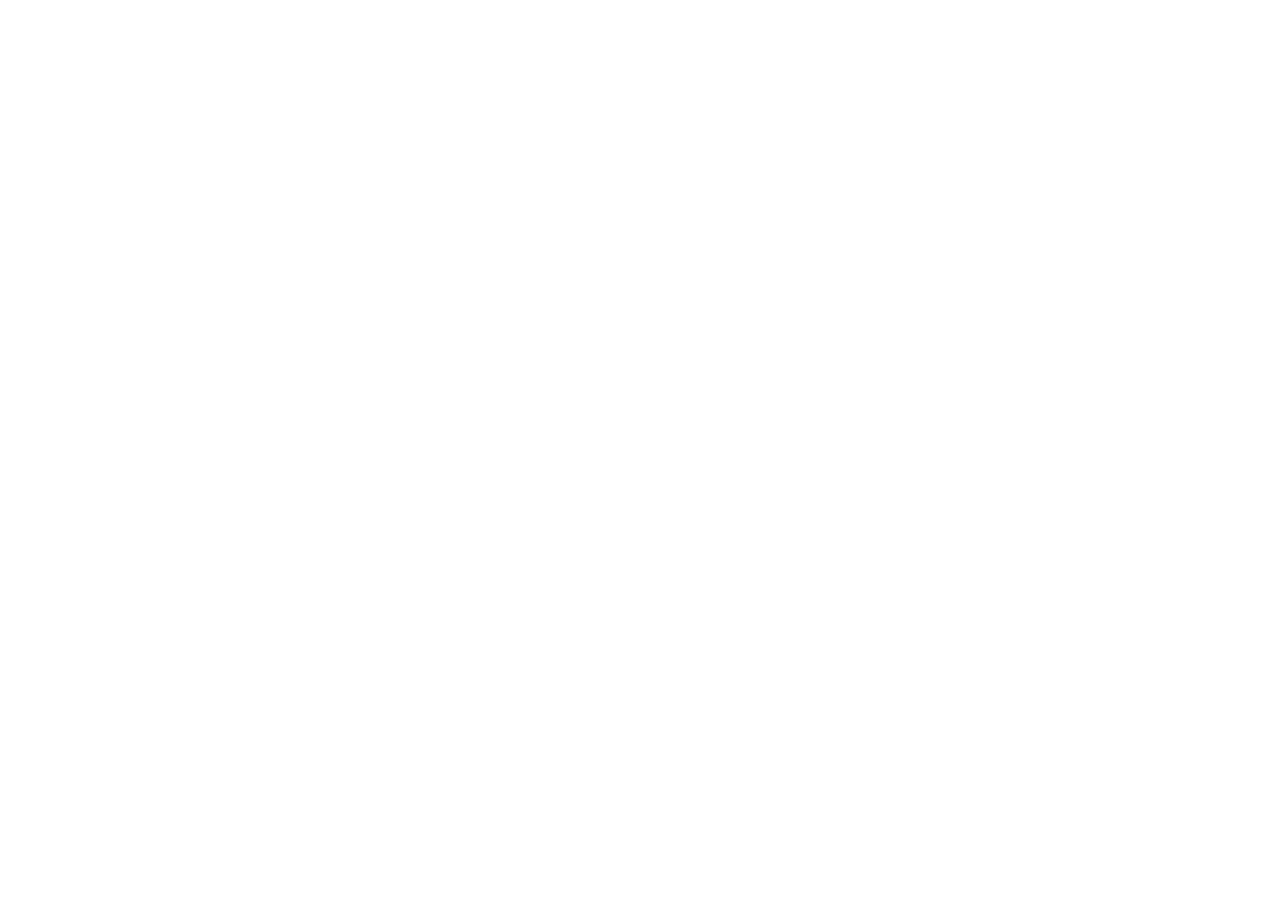
==== index-new.html @ dac8c35d "Agregué bootstrap al index" ====
<!DOCTYPE html>
<html lang="en">
<head>
    <meta charset="UTF-8">
    <meta name="viewport" content="width=device-width, initial-scale=1.0">
    <title>Home</title>
    <!-- Content -->
	<meta name="description" content="CBarq es un estudio de Arquitectura y de diseño de interiores con base en Buenos Aires, Argentina. Este espacio ofrece ideas que inspiran a la Arquitecta Carolina Burgauer, además de un seguimiento de todos sus proyectos.">
    <!-- Content -->
    <!-- keywords -->		
       <meta name="keywords"  content="sustentable, ecologico, proyecto, muebles, madera, hormigon, lago, puertos, arquitectura, diseño, interiores, Interiorismo, escobar, buenos aires">
    <!-- keywords -->
    <!-- bootstrap -->
	<link rel="stylesheet" href="https://stackpath.bootstrapcdn.com/bootstrap/4.5.0/css/bootstrap.min.css" integrity="sha384-9aIt2nRpC12Uk9gS9baDl411NQApFmC26EwAOH8WgZl5MYYxFfc+NcPb1dKGj7Sk" crossorigin="anonymous">
    <!-- bootstrap -->
    <link rel="stylesheet" href="estilos.css">
    
</head>
<body>
    <header>

    </header>
    <section>

    </section>
    <footer>

    </footer>

<!-- bootstrap -->
	<script src="https://code.jquery.com/jquery-3.5.1.slim.min.js" integrity="sha384-DfXdz2htPH0lsSSs5nCTpuj/zy4C+OGpamoFVy38MVBnE+IbbVYUew+OrCXaRkfj" crossorigin="anonymous"></script>
	<script src="https://cdn.jsdelivr.net/npm/popper.js@1.16.0/dist/umd/popper.min.js" integrity="sha384-Q6E9RHvbIyZFJoft+2mJbHaEWldlvI9IOYy5n3zV9zzTtmI3UksdQRVvoxMfooAo" crossorigin="anonymous"></script>
	<script src="https://stackpath.bootstrapcdn.com/bootstrap/4.5.0/js/bootstrap.min.js" integrity="sha384-OgVRvuATP1z7JjHLkuOU7Xw704+h835Lr+6QL9UvYjZE3Ipu6Tp75j7Bh/kR0JKI" crossorigin="anonymous"></script>
<!-- bootstrap -->

</body>
</html>
---- estilos.css ----
.color {
  background-color: red;
}
/*# sourceMappingURL=estilos.css.map */
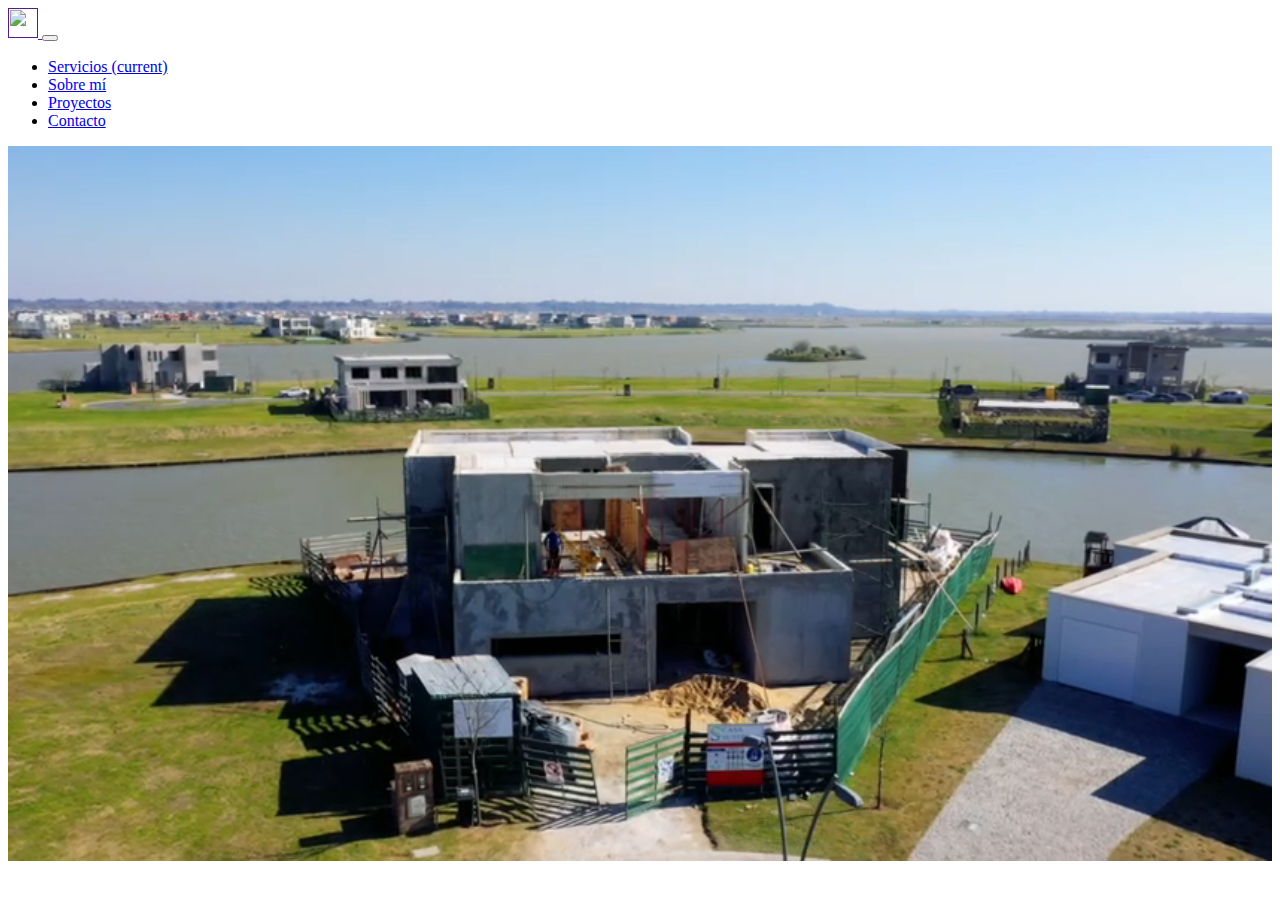
==== commit 48812f80: "Agregué navbar al index-new" ====
--- a/index-new.html
+++ b/index-new.html
@@ -13,12 +13,49 @@
     <!-- bootstrap -->
 	<link rel="stylesheet" href="https://stackpath.bootstrapcdn.com/bootstrap/4.5.0/css/bootstrap.min.css" integrity="sha384-9aIt2nRpC12Uk9gS9baDl411NQApFmC26EwAOH8WgZl5MYYxFfc+NcPb1dKGj7Sk" crossorigin="anonymous">
     <!-- bootstrap -->
+    <!--css-->
     <link rel="stylesheet" href="estilos.css">
-    
+    <!--css-->
 </head>
 <body>
     <header>
 
+<!--Navbar-->
+        <nav class="navbar navbar-expand-lg navbar-light bg-light">
+
+            <!--logo-->
+            <a href="" class="navbar__logo navbar-brand">
+                <img src="/docs/4.6/assets/brand/bootstrap-solid.svg" width="30" height="30" class="d-inline-block align-top" alt="">
+            </a>
+				<button class="navbar-toggler" data-target="#menu" data-toggle="collapse" type="button">
+					<span class="navbar-toggler-icon"></span>
+				</button>
+            <!--logo-->
+
+            <div class="collapse navbar-collapse" id="navbarNav">
+              <ul class="navbar-nav">
+                <li class="nav-item active">
+                  <a class="nav-link" href="#">Servicios <span class="sr-only">(current)</span></a>
+                </li>
+                <li class="nav-item">
+                  <a class="nav-link" href="#">Sobre mí</a>
+                </li>
+                <li class="nav-item">
+                  <a class="nav-link" href="#">Proyectos</a>
+                </li>
+                <li class="nav-item">
+                  <a class="nav-link" href="#" tabindex="-1">Contacto</a>
+                </li>
+              </ul>
+            </div>
+          </nav>
+          
+<!--Navbar-->
+<!--video-->
+        <div>
+            <video src="assets/multimedia/video-header.mp4" autoplay muted loop type="video/mp4" width="100%"></video>
+        </div>
+<!--video-->
     </header>
     <section>
 
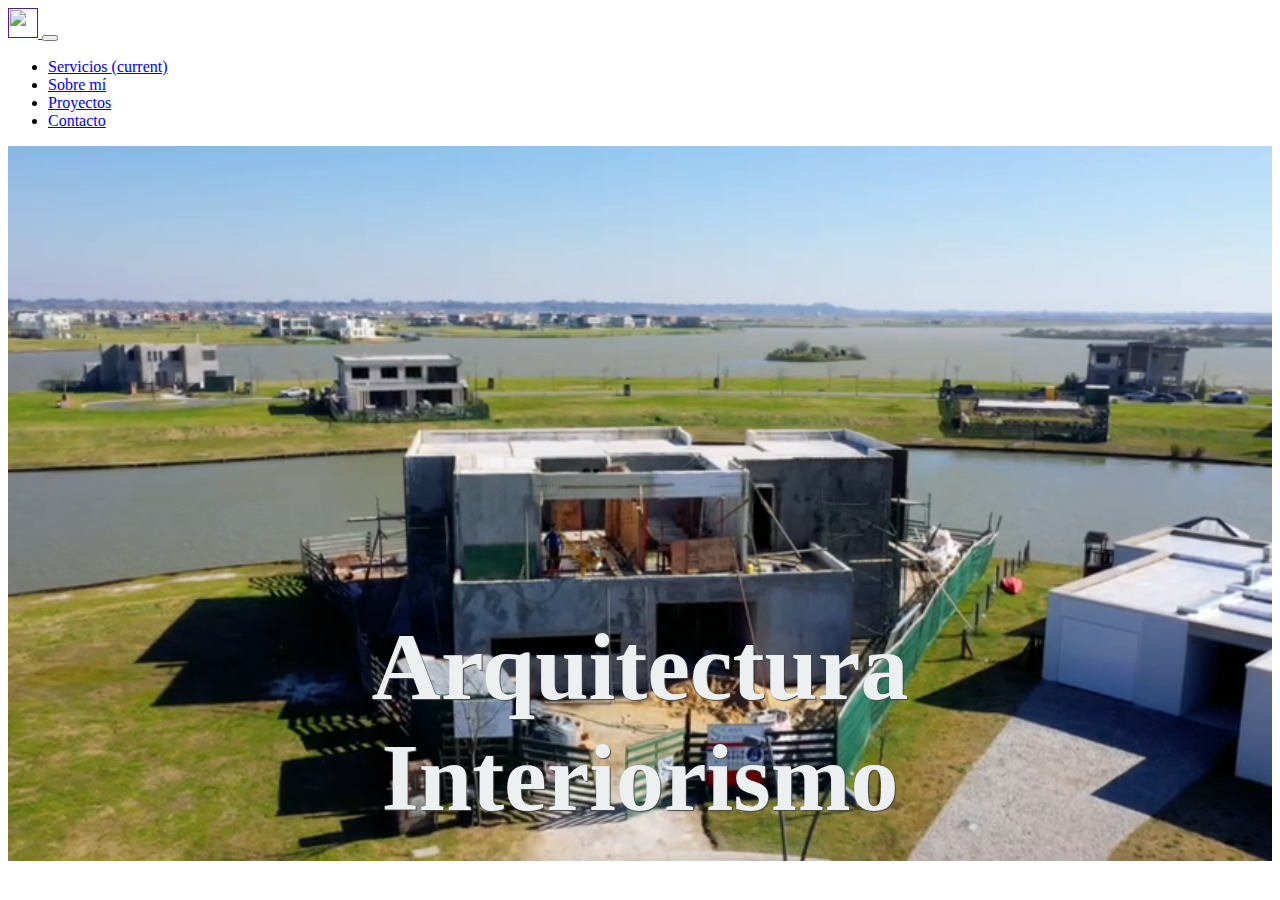
==== commit 1c80028b: "se modifico el video" ====
--- a/index-new.html
+++ b/index-new.html
@@ -52,10 +52,14 @@
           
 <!--Navbar-->
 <!--video-->
-        <div>
+        <div class="contenedor">
             <video src="assets/multimedia/video-header.mp4" autoplay muted loop type="video/mp4" width="100%"></video>
+            <div class="centrado">
+                <h1>Arquitectura Interiorismo</h1>
+            </div>
         </div>
 <!--video-->
+
     </header>
     <section>
 
--- a/estilos.css
+++ b/estilos.css
@@ -1,4 +1,19 @@
-.color {
-  background-color: red;
+.contenedor {
+  position: relative;
+  text-align: center;
+}
+
+.centrado {
+  position: absolute;
+  top: 80%;
+  left: 50%;
+  -webkit-transform: translate(-50%, -50%);
+          transform: translate(-50%, -50%);
+}
+
+h1 {
+  color: #ecf0f1;
+  font-size: 6rem;
+  text-shadow: 1px 1px 1px #474747;
 }
 /*# sourceMappingURL=estilos.css.map */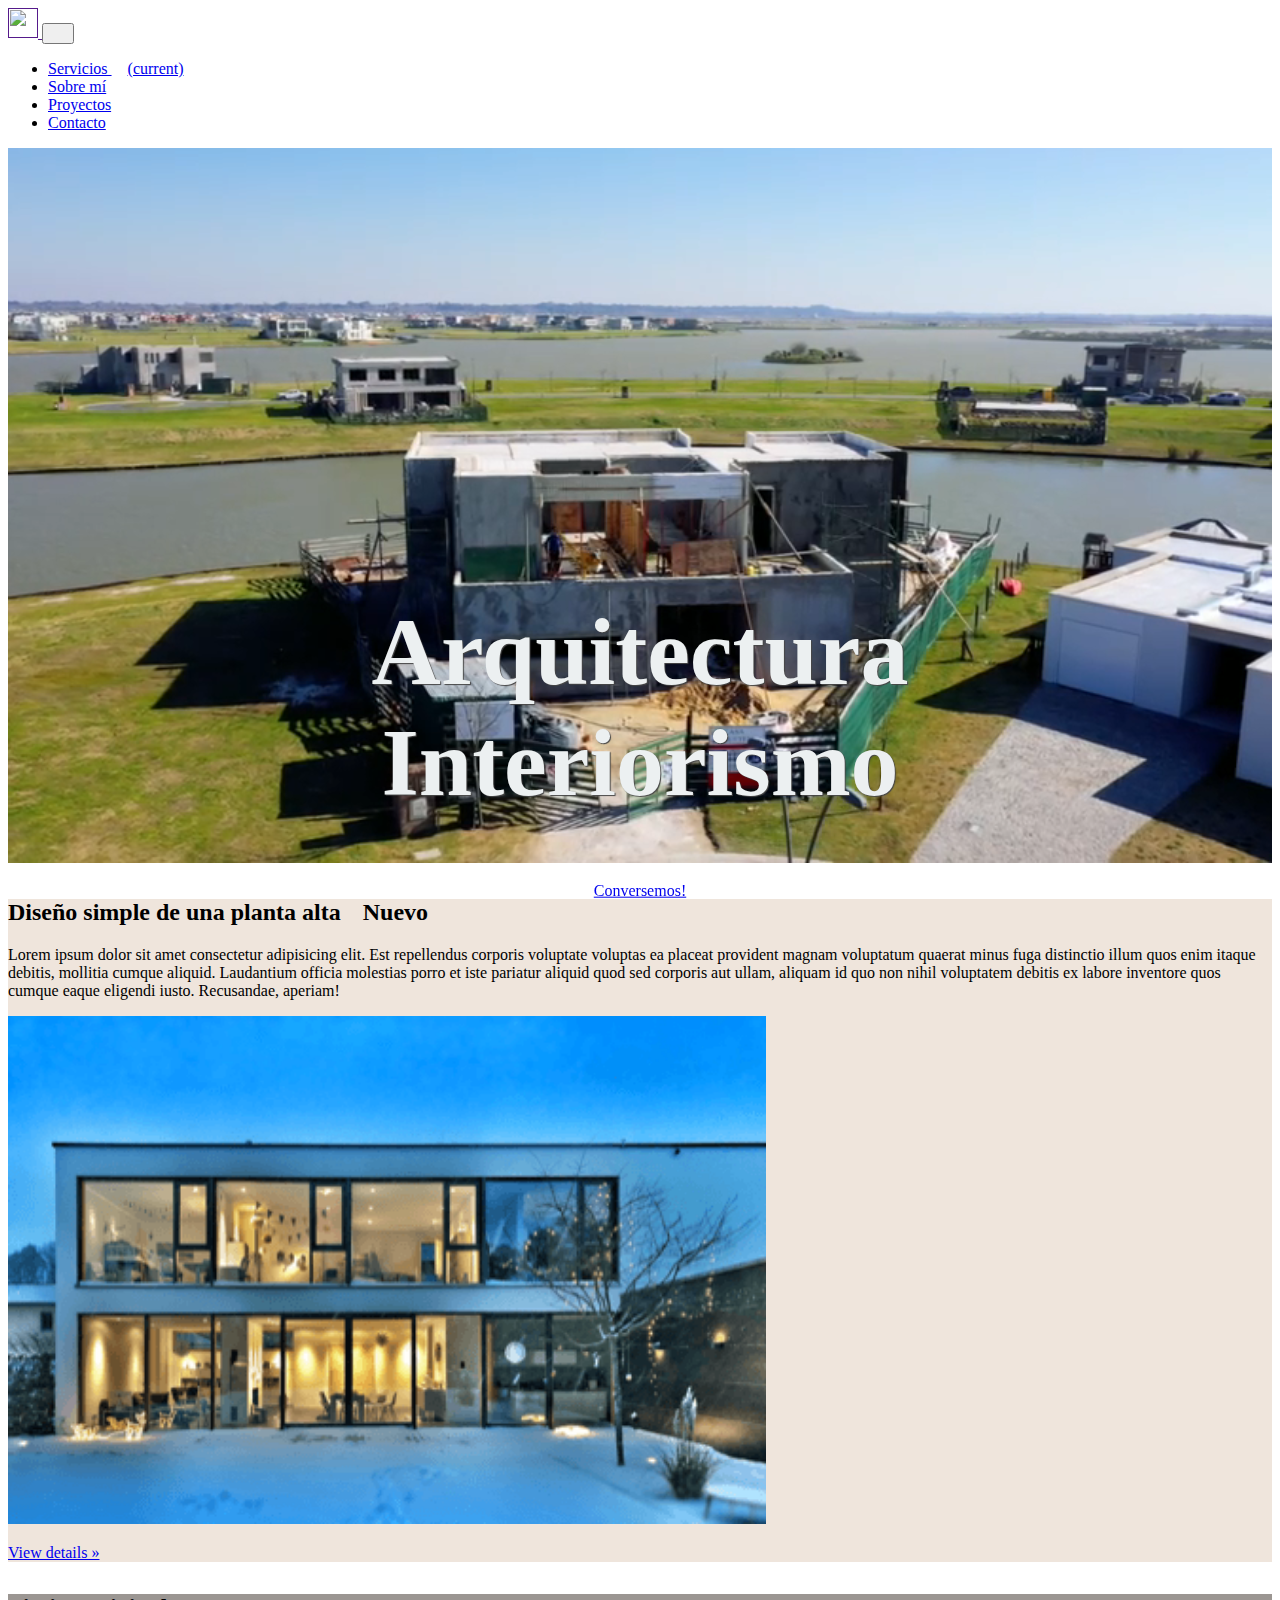
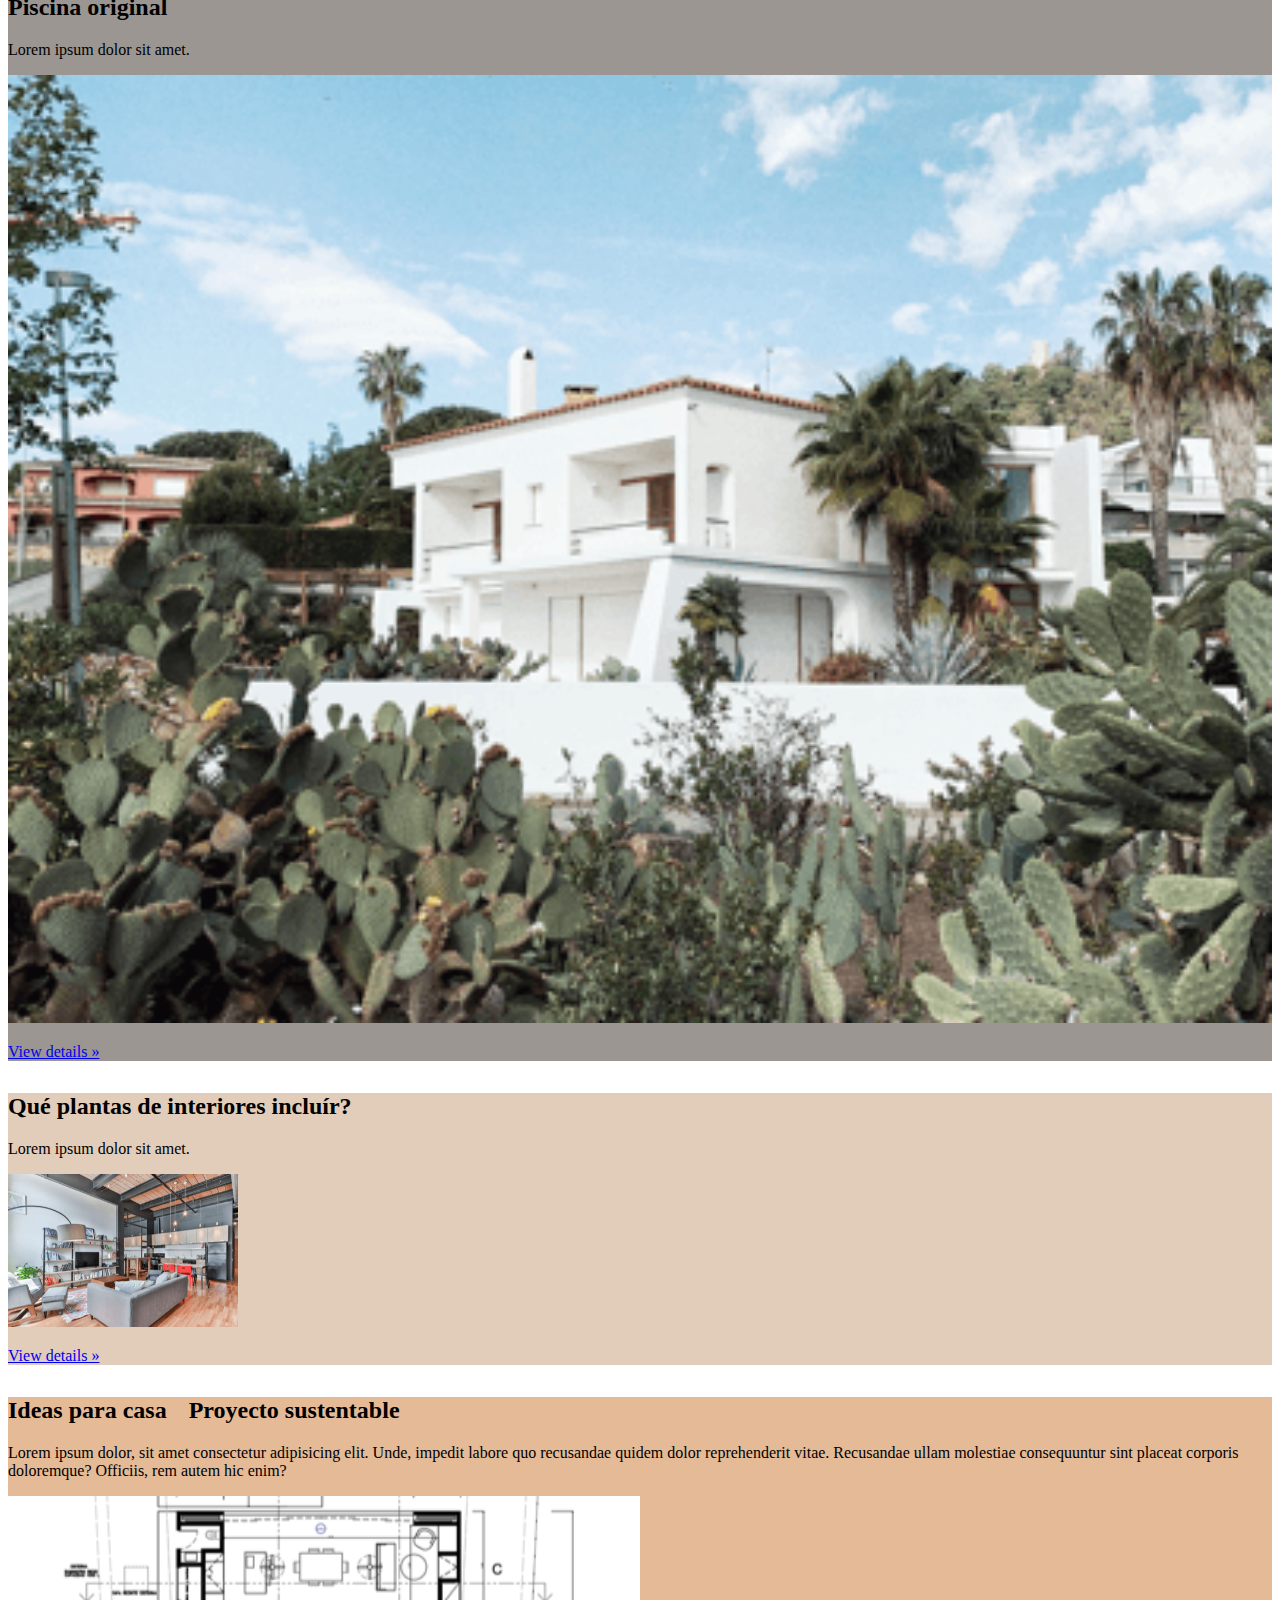
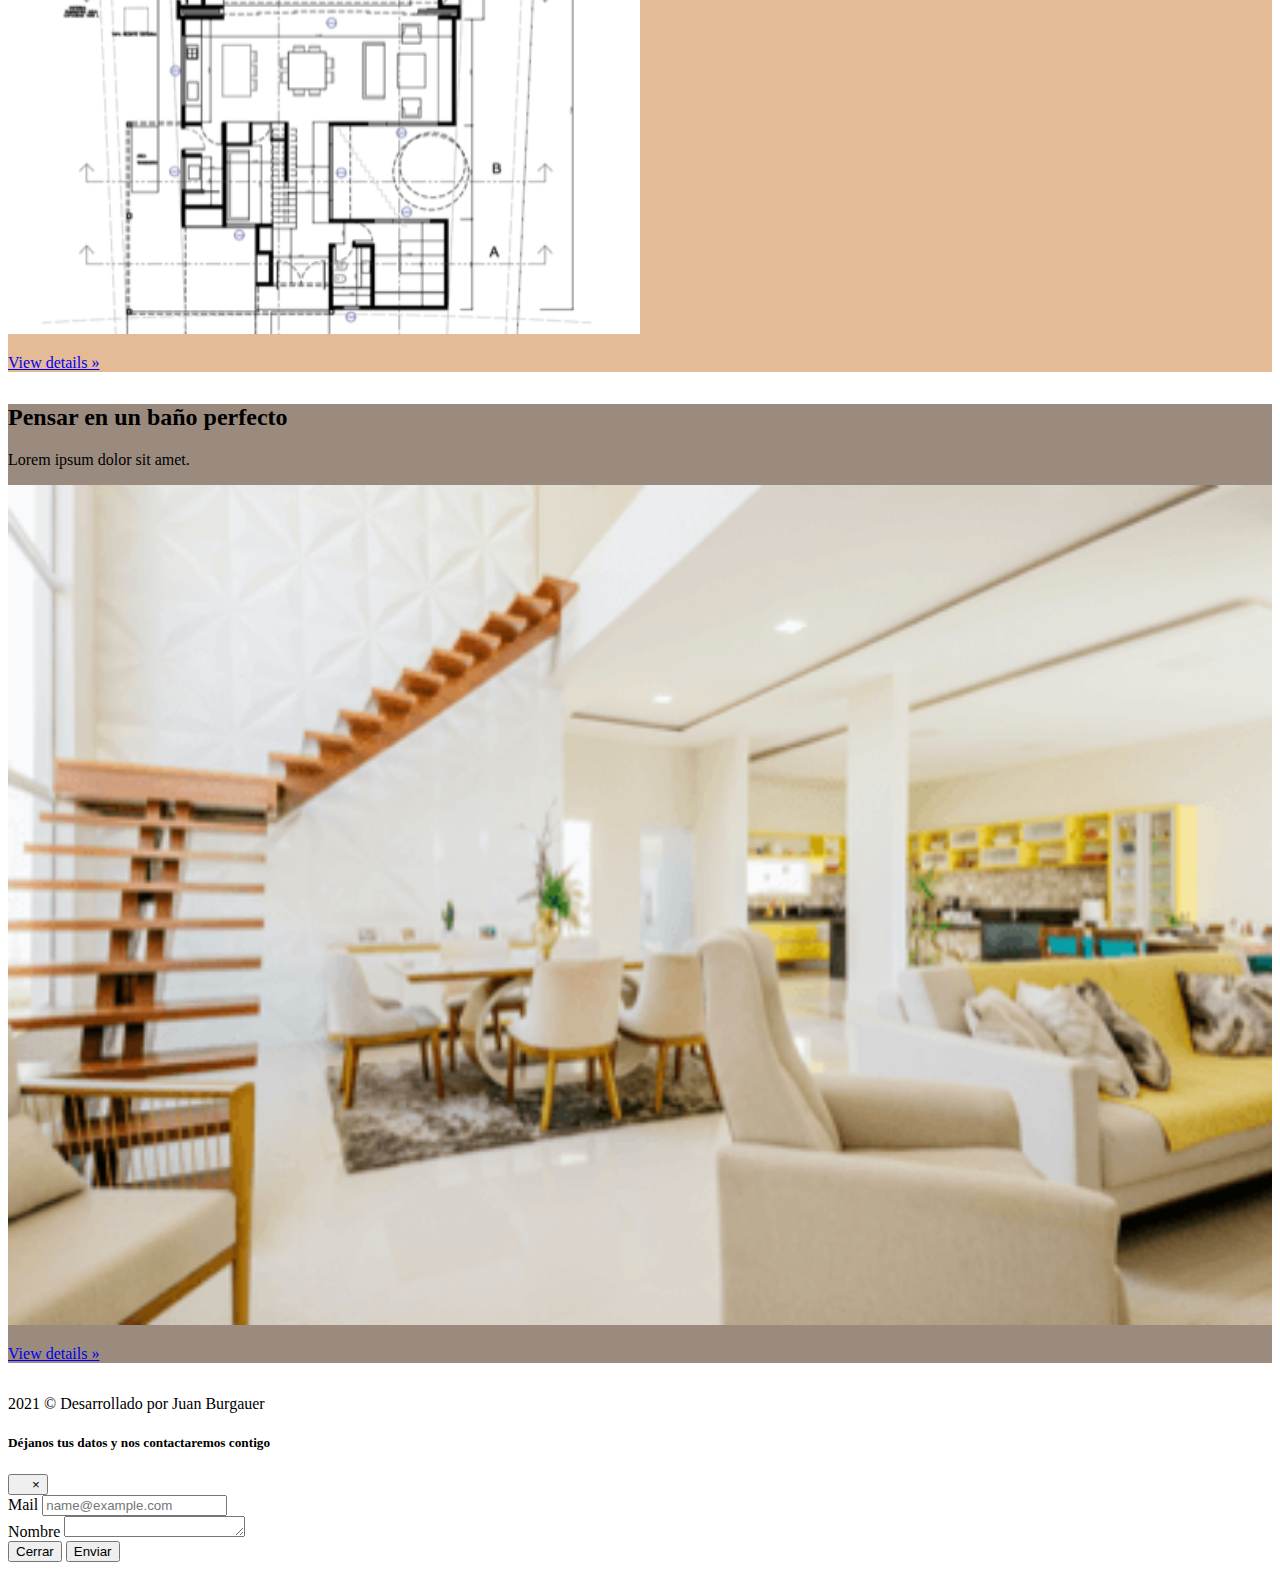
==== commit 87896d19: "casi terminado" ====
--- a/index-new.html
+++ b/index-new.html
@@ -56,17 +56,92 @@
             <video src="assets/multimedia/video-header.mp4" autoplay muted loop type="video/mp4" width="100%"></video>
             <div class="centrado">
                 <h1>Arquitectura Interiorismo</h1>
+                <p><a class="btn btn-primary btn-lg bg-dark border-dark" href="#modal" data-toggle="modal" role="button" >Conversemos!</a></p>
             </div>
         </div>
 <!--video-->
-
+        
     </header>
     <section>
-
+      <div class="container">
+        <div class="row">
+  
+              <div class="section__article--1 col-md-12">
+                  <h2>Diseño simple de una planta alta <span class="badge badge-secondary"> Nuevo </span></h2>
+                  <p>Lorem ipsum dolor sit amet consectetur adipisicing elit. Est repellendus corporis voluptate voluptas ea placeat provident magnam voluptatum quaerat minus fuga distinctio illum quos enim itaque debitis, mollitia cumque aliquid.
+                  Laudantium officia molestias porro et iste pariatur aliquid quod sed corporis aut ullam, aliquam id quo non nihil voluptatem debitis ex labore inventore quos cumque eaque eligendi iusto. Recusandae, aperiam!</p>
+                  <img src="assets/multimedia/box-1.jpg" class="img-fluid float-end" alt="frente-casa" width="60%">
+                  <p><a class="btn btn-default" href="#" role="button">View details &raquo;</a></p>
+              </div>
+  
+              <div class="section__article--2 col-md-5">
+                  <h2>Piscina original</h2>
+                  <p>Lorem ipsum dolor sit amet.</p>
+                  <img src="assets/multimedia/box-2.jpg" alt="frente-casa" class="img-fluid" width="100%">
+                  <p><a class="btn btn-default" href="#" role="button">View details &raquo;</a></p>
+              </div>
+  
+          <div class="section__article--3 col-md-7">
+                  <h2>Qué plantas de interiores incluír?</h2>
+                  <p>Lorem ipsum dolor sit amet.</p>
+                  <img src="assets/multimedia/box-3.jpg" class="img-fluid" alt="frente-casa" height="153,75">
+                  <p><a class="btn btn-default" href="#" role="button">View details &raquo;</a></p>
+          </div>
+  
+          <div class="section__article--4 col-md-9">
+                  <h2>Ideas para casa<span class="badge badge-secondary"> Proyecto sustentable</span></h2>
+                  <p>Lorem ipsum dolor, sit amet consectetur adipisicing elit. Unde, impedit labore quo recusandae quidem dolor reprehenderit vitae. Recusandae ullam molestiae consequuntur sint placeat corporis doloremque? Officiis, rem autem hic enim?</p>
+                  <img src="assets/multimedia/box-4.jpg" class="img-fluid float-end" alt="frente-casa" width="50%">
+                  <p><a class="btn btn-default" href="#" role="button">View details &raquo;</a></p>
+              </div>
+  
+          <div class="section__article--5 col-md-3">
+                  <h2>Pensar en un baño perfecto</h2>
+                  <p>Lorem ipsum dolor sit amet.</p>
+                  <img src="assets/multimedia/box-5.jpg" class="img-fluid" alt="frente-casa" width="100%">
+                  <p><a class="btn btn-default" href="#" role="button">View details &raquo;</a></p>
+          </div>
+  
+        </div>
+      </div>
+  
     </section>
     <footer>
+      <div class="container">
+        <p>2021 &copy; Desarrollado por Juan Burgauer</p>
+      </div>
+    </footer>
+  
+    <div class="modal fade" id="modal" tabindex="-1">
+      <div class="modal-dialog">
+        <div class="modal-content">
+          <div class="modal-header">
+            <h5 class="modal-title">Déjanos tus datos y nos contactaremos contigo</h5>
+            <button type="button" class="close" data-dismiss="modal" aria-label="Close">
+              <span aria-hidden="true">&times;</span>
+            </button>
+          </div>
+          <div class="modal-body">
+            <form>
+              <div class="form-group">
+                  <label for="exampleFormControlInput1">Mail</label>
+                  <input type="email" class="form-control" id="exampleFormControlInput1" placeholder="name@example.com">
+          </div>
+          <div class="form-group">
+            <label for="exampleFormControlTextarea1">Nombre</label>
+            <textarea class="form-control" id="exampleFormControlTextarea1" rows="1"></textarea>
+          </div>
+            </form>
+          </div>
+          <div class="modal-footer">
+            <button type="button" class="btn btn-secondary" data-dismiss="modal">Cerrar</button>
+            <button type="button" class="btn btn-primary">Enviar</button>
+          </div>
+        </div>
+      </div>
+    </div>
 
-    </footer>
+    
 
 <!-- bootstrap -->
 	<script src="https://code.jquery.com/jquery-3.5.1.slim.min.js" integrity="sha384-DfXdz2htPH0lsSSs5nCTpuj/zy4C+OGpamoFVy38MVBnE+IbbVYUew+OrCXaRkfj" crossorigin="anonymous"></script>
--- a/estilos.css
+++ b/estilos.css
@@ -16,4 +16,41 @@
   font-size: 6rem;
   text-shadow: 1px 1px 1px #474747;
 }
+
+.section__article--1 {
+  margin-top: 2rem;
+  background-color: #efe5dc;
+}
+
+.section__article--2 {
+  margin-top: 2rem;
+  background-color: #9b9692;
+}
+
+.section__article--3 {
+  margin-top: 2rem;
+  background-color: #e2ccba;
+}
+
+.section__article--4 {
+  margin-top: 2rem;
+  background-color: #e5ba97;
+}
+
+.section__article--5 {
+  margin-top: 2rem;
+  background-color: #9b8b7e;
+}
+
+h2 {
+  margin-top: 1rem;
+}
+
+span {
+  margin-left: 1rem;
+}
+
+footer {
+  margin-top: 2rem;
+}
 /*# sourceMappingURL=estilos.css.map */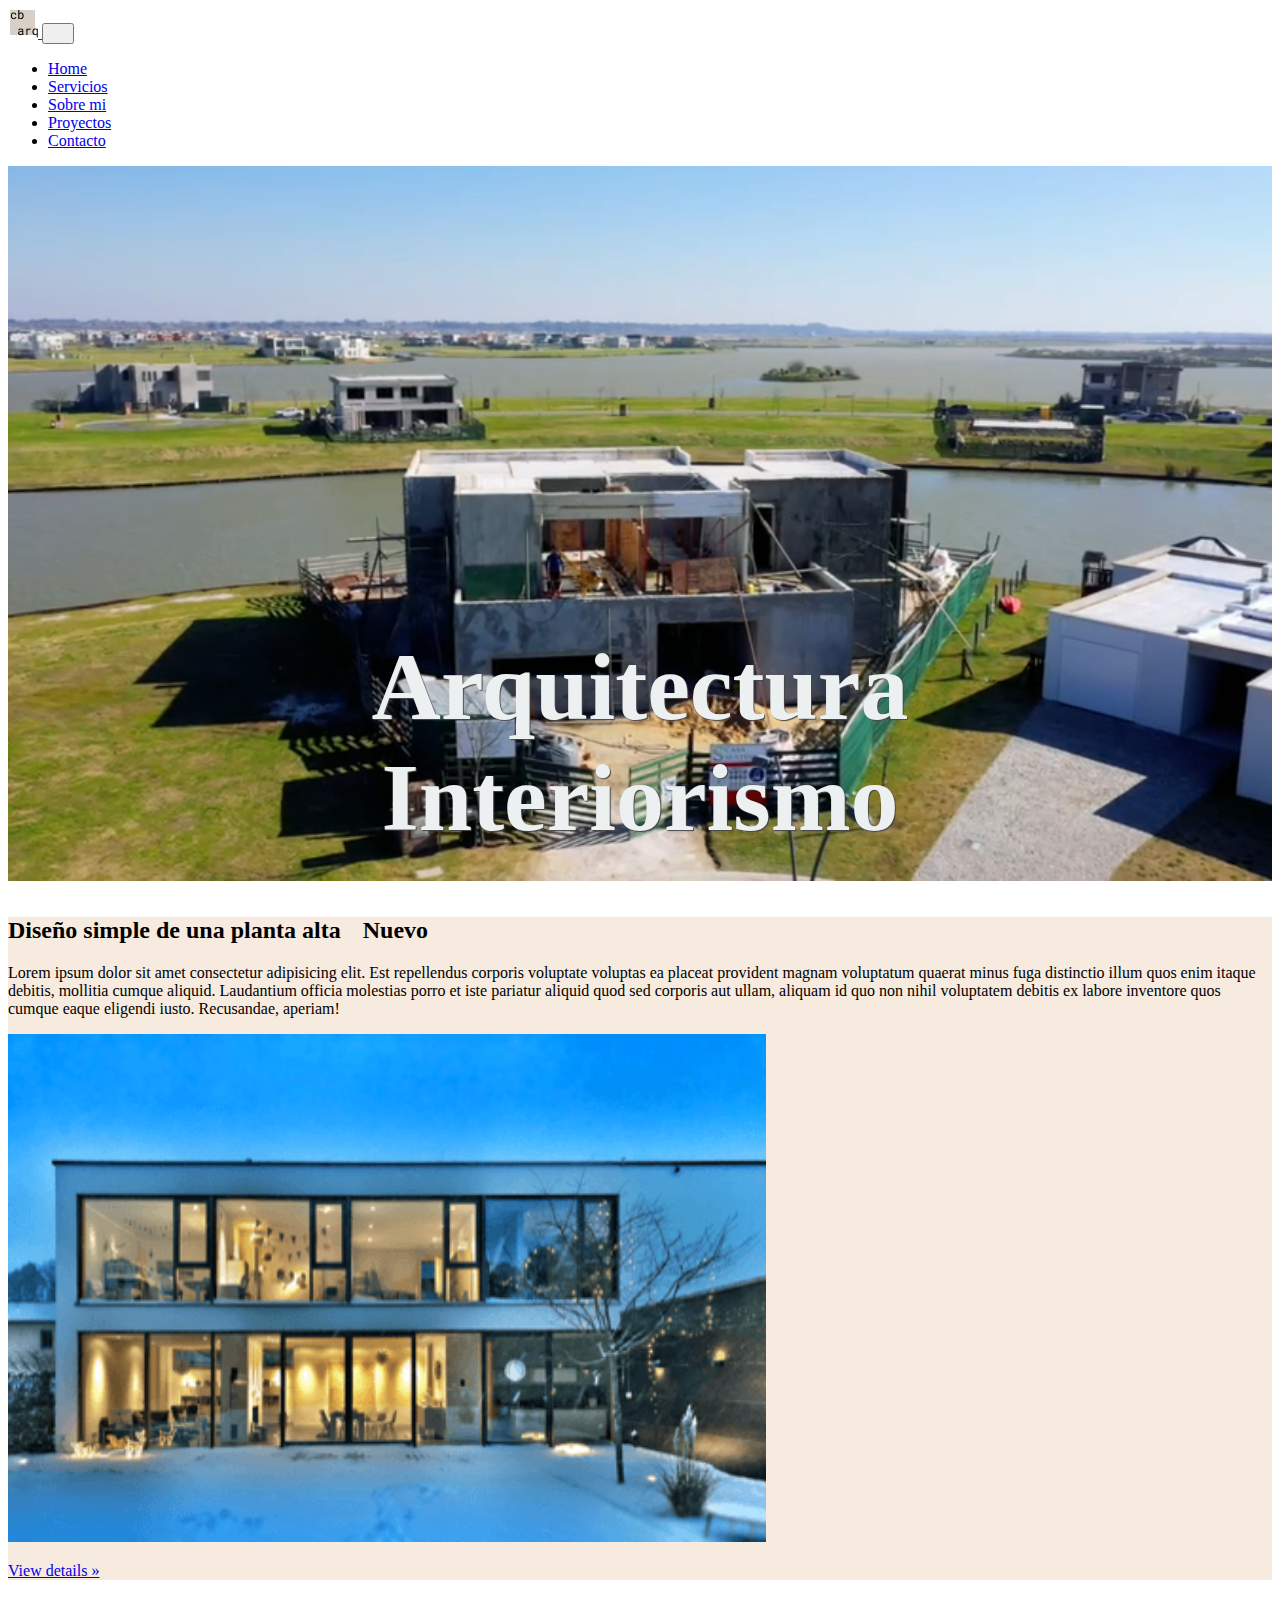
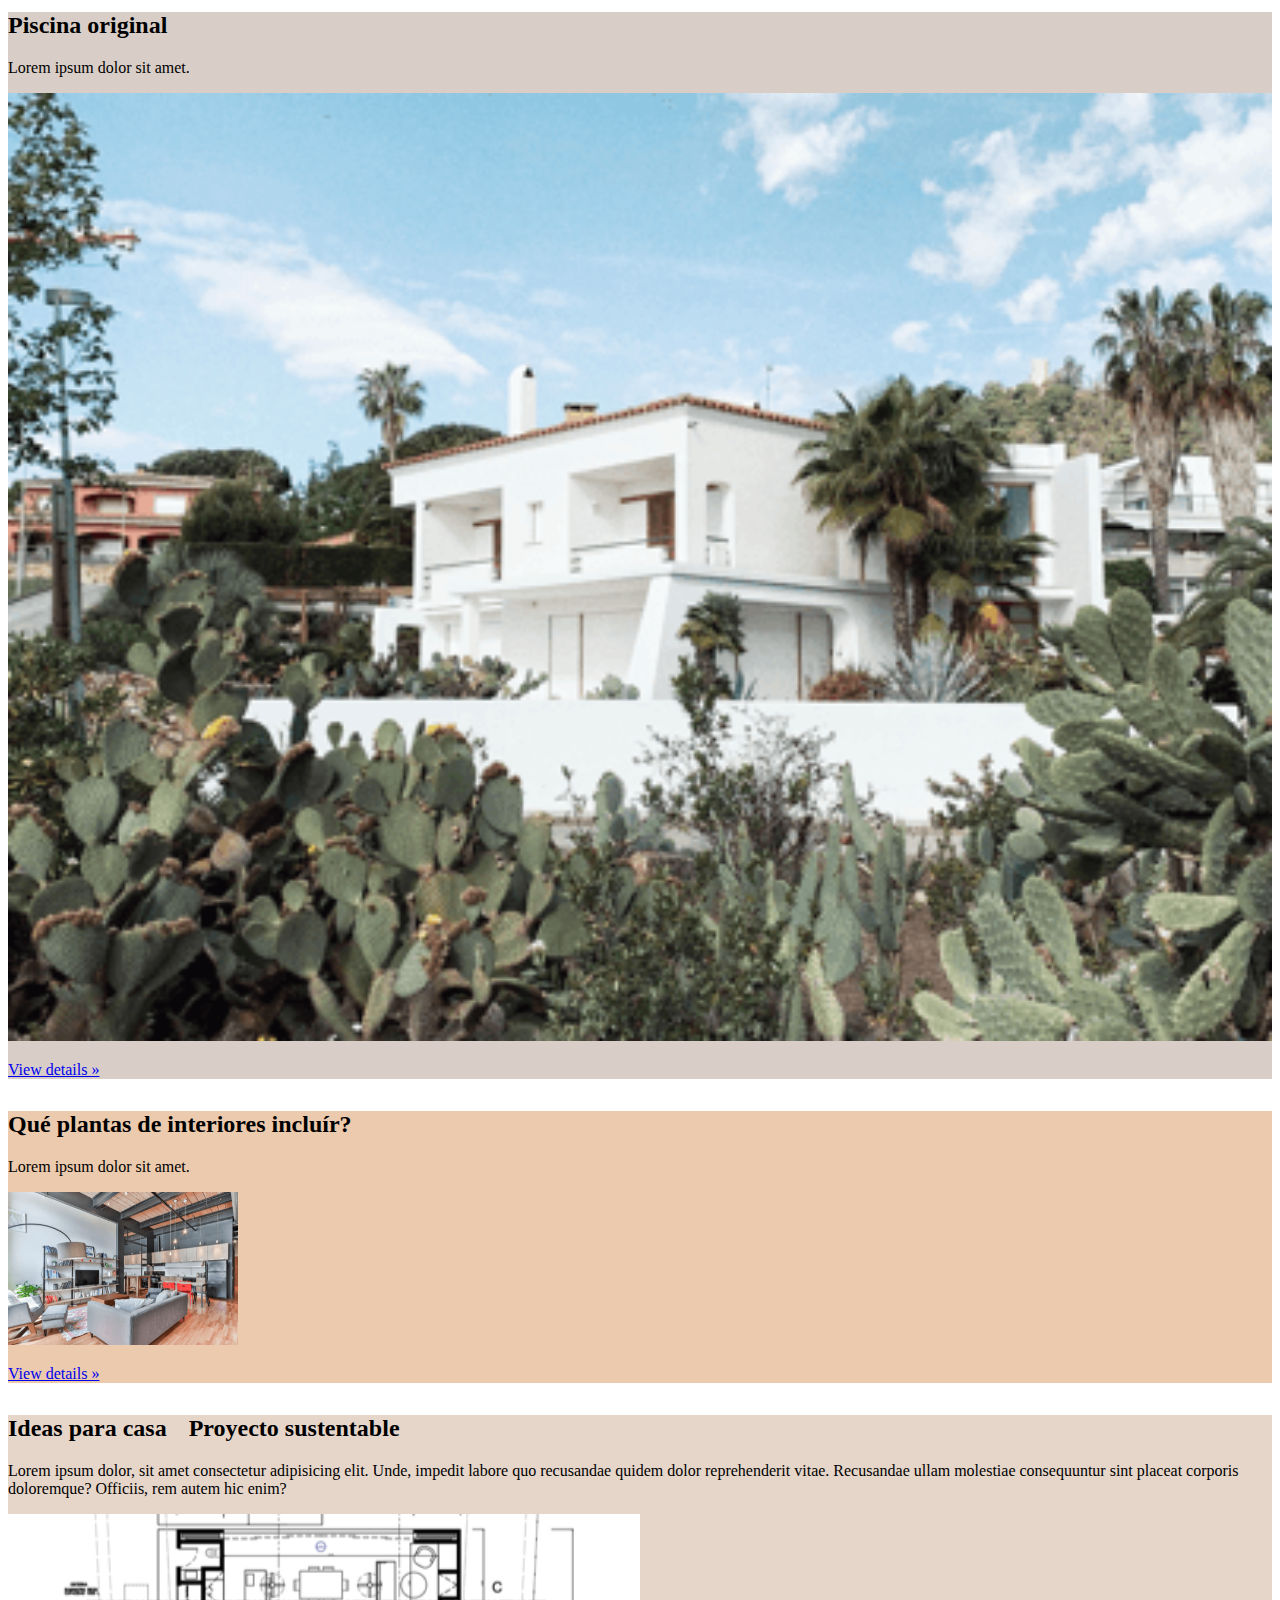
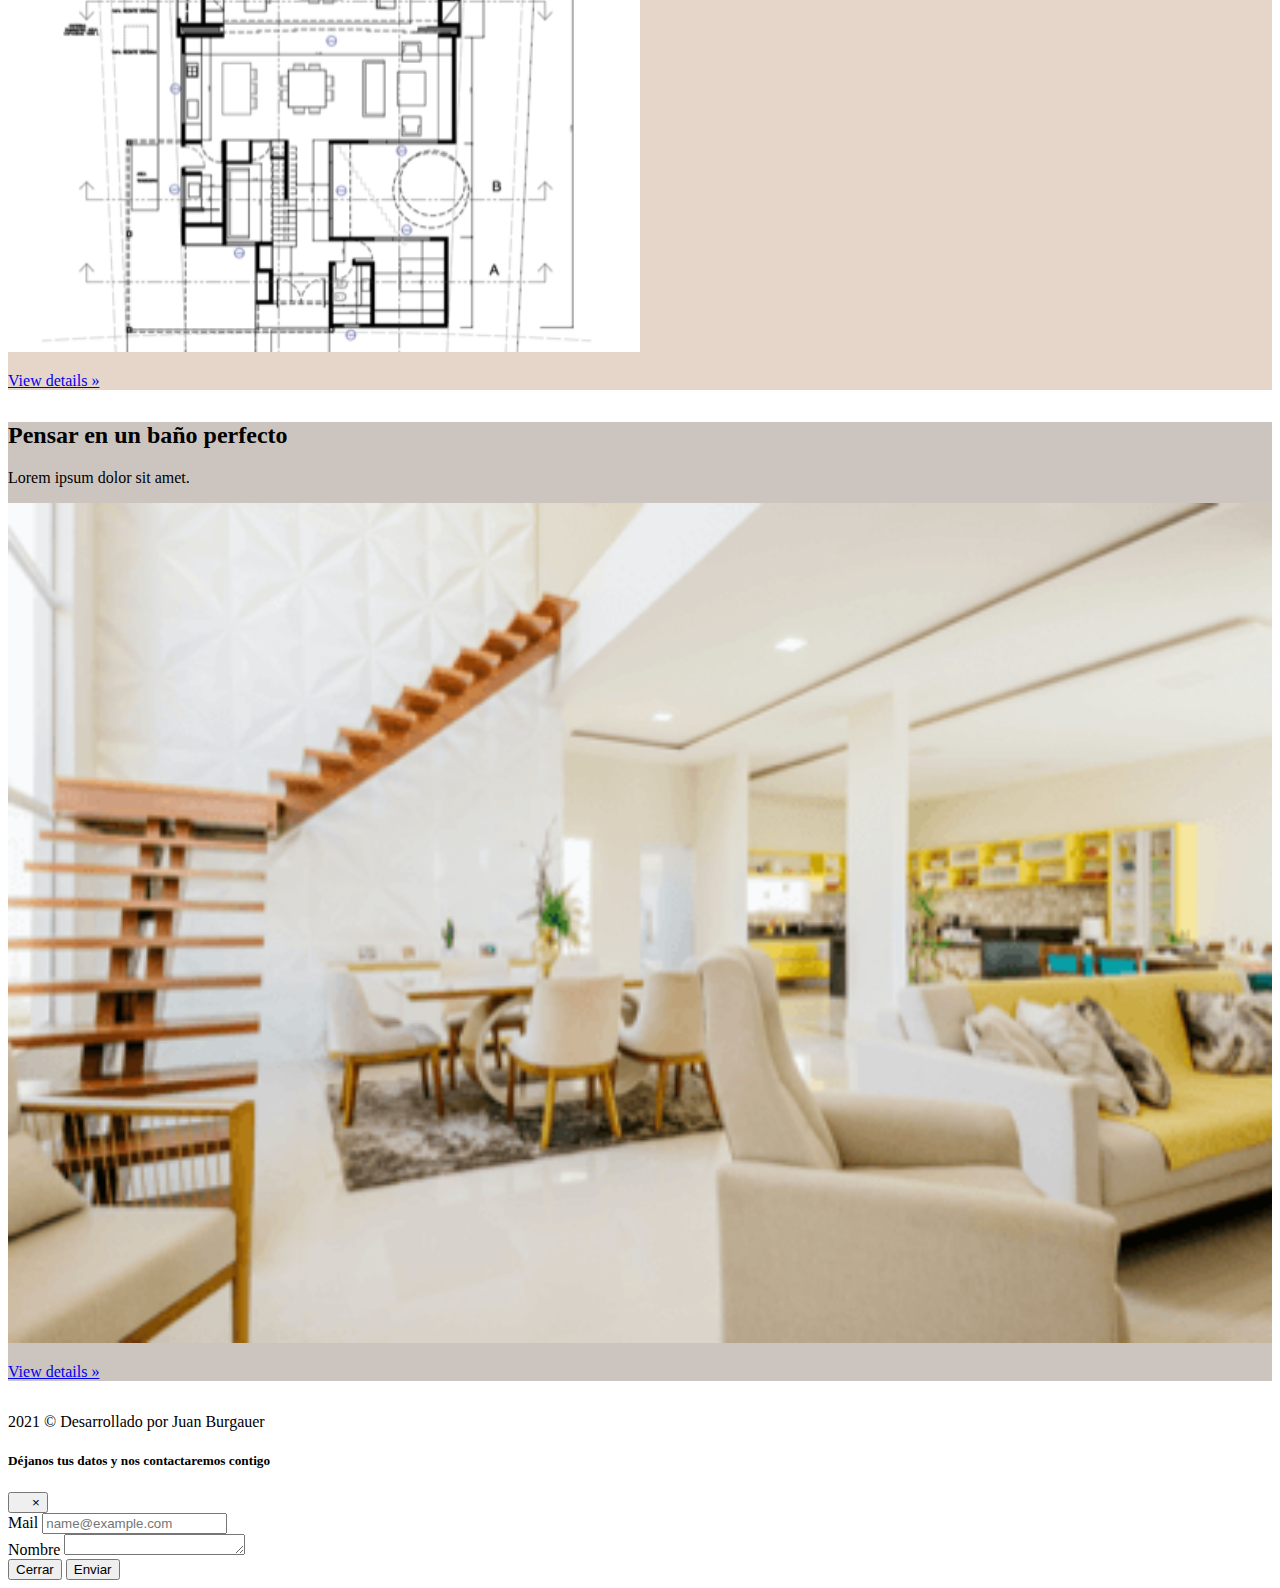
==== commit 025820dd: "index terminado" ====
--- a/index-new.html
+++ b/index-new.html
@@ -22,29 +22,30 @@
 
 <!--Navbar-->
         <nav class="navbar navbar-expand-lg navbar-light bg-light">
-
             <!--logo-->
             <a href="" class="navbar__logo navbar-brand">
-                <img src="/docs/4.6/assets/brand/bootstrap-solid.svg" width="30" height="30" class="d-inline-block align-top" alt="">
+                <img src="assets/multimedia/logo1.png" width="30" height="30" class="d-inline-block align-top" alt="">
             </a>
-				<button class="navbar-toggler" data-target="#menu" data-toggle="collapse" type="button">
-					<span class="navbar-toggler-icon"></span>
-				</button>
             <!--logo-->
-
-            <div class="collapse navbar-collapse" id="navbarNav">
-              <ul class="navbar-nav">
-                <li class="nav-item active">
-                  <a class="nav-link" href="#">Servicios <span class="sr-only">(current)</span></a>
+            <button class="navbar-toggler" data-target="#menu" data-toggle="collapse" type="button">
+              <span class="navbar-toggler-icon"></span>
+            </button>
+            <div class="collapse navbar-collapse" id="menu">
+              <ul class="navbar-nav mr-auto">
+                <li class="menu__item nav-item active">
+                  <a href="#" class="nav-link active">Home</a>
                 </li>
-                <li class="nav-item">
-                  <a class="nav-link" href="#">Sobre mí</a>
+                <li class="menu__item nav-item">
+                  <a href="#" class="nav-link active">Servicios</a>
                 </li>
-                <li class="nav-item">
-                  <a class="nav-link" href="#">Proyectos</a>
+                <li class="menu__item nav-item">
+                  <a href="#" class="nav-link active">Sobre mi</a>
                 </li>
-                <li class="nav-item">
-                  <a class="nav-link" href="#" tabindex="-1">Contacto</a>
+                <li class="menu__item nav-item">
+                  <a href="#" class="nav-link active">Proyectos</a>
+                </li>
+                <li class="menu__item nav-item">
+                  <a href="#" class="nav-link active">Contacto</a>
                 </li>
               </ul>
             </div>
@@ -55,8 +56,8 @@
         <div class="contenedor">
             <video src="assets/multimedia/video-header.mp4" autoplay muted loop type="video/mp4" width="100%"></video>
             <div class="centrado">
-                <h1>Arquitectura Interiorismo</h1>
-                <p><a class="btn btn-primary btn-lg bg-dark border-dark" href="#modal" data-toggle="modal" role="button" >Conversemos!</a></p>
+                <h1 class="titulo">Arquitectura Interiorismo</h1>
+                <!-- <p><a class="btn btn-primary btn-lg bg-dark border-dark" href="#modal" data-toggle="modal" role="button" >Conversemos!</a></p> -->
             </div>
         </div>
 <!--video-->
--- a/estilos.css
+++ b/estilos.css
@@ -19,27 +19,47 @@
 
 .section__article--1 {
   margin-top: 2rem;
-  background-color: #efe5dc;
+  background-color: #f7eade;
+}
+
+.section__article--1:hover {
+  border: 3px solid #cfd9db;
 }
 
 .section__article--2 {
   margin-top: 2rem;
-  background-color: #9b9692;
+  background-color: #d8cec7;
+}
+
+.section__article--2:hover {
+  border: 3px solid #cfd9db;
 }
 
 .section__article--3 {
   margin-top: 2rem;
-  background-color: #e2ccba;
+  background-color: #ebcaad;
+}
+
+.section__article--3:hover {
+  border: 3px solid #cfd9db;
 }
 
 .section__article--4 {
   margin-top: 2rem;
-  background-color: #e5ba97;
+  background-color: #e6d6ca;
+}
+
+.section__article--4:hover {
+  border: 3px solid #cfd9db;
 }
 
 .section__article--5 {
   margin-top: 2rem;
-  background-color: #9b8b7e;
+  background-color: #ccc5bf;
+}
+
+.section__article--5:hover {
+  border: 3px solid #cfd9db;
 }
 
 h2 {
@@ -53,4 +73,13 @@
 footer {
   margin-top: 2rem;
 }
+
+@media (max-width: 900px) {
+  h1 {
+    visibility: hidden;
+  }
+  .badge {
+    visibility: hidden;
+  }
+}
 /*# sourceMappingURL=estilos.css.map */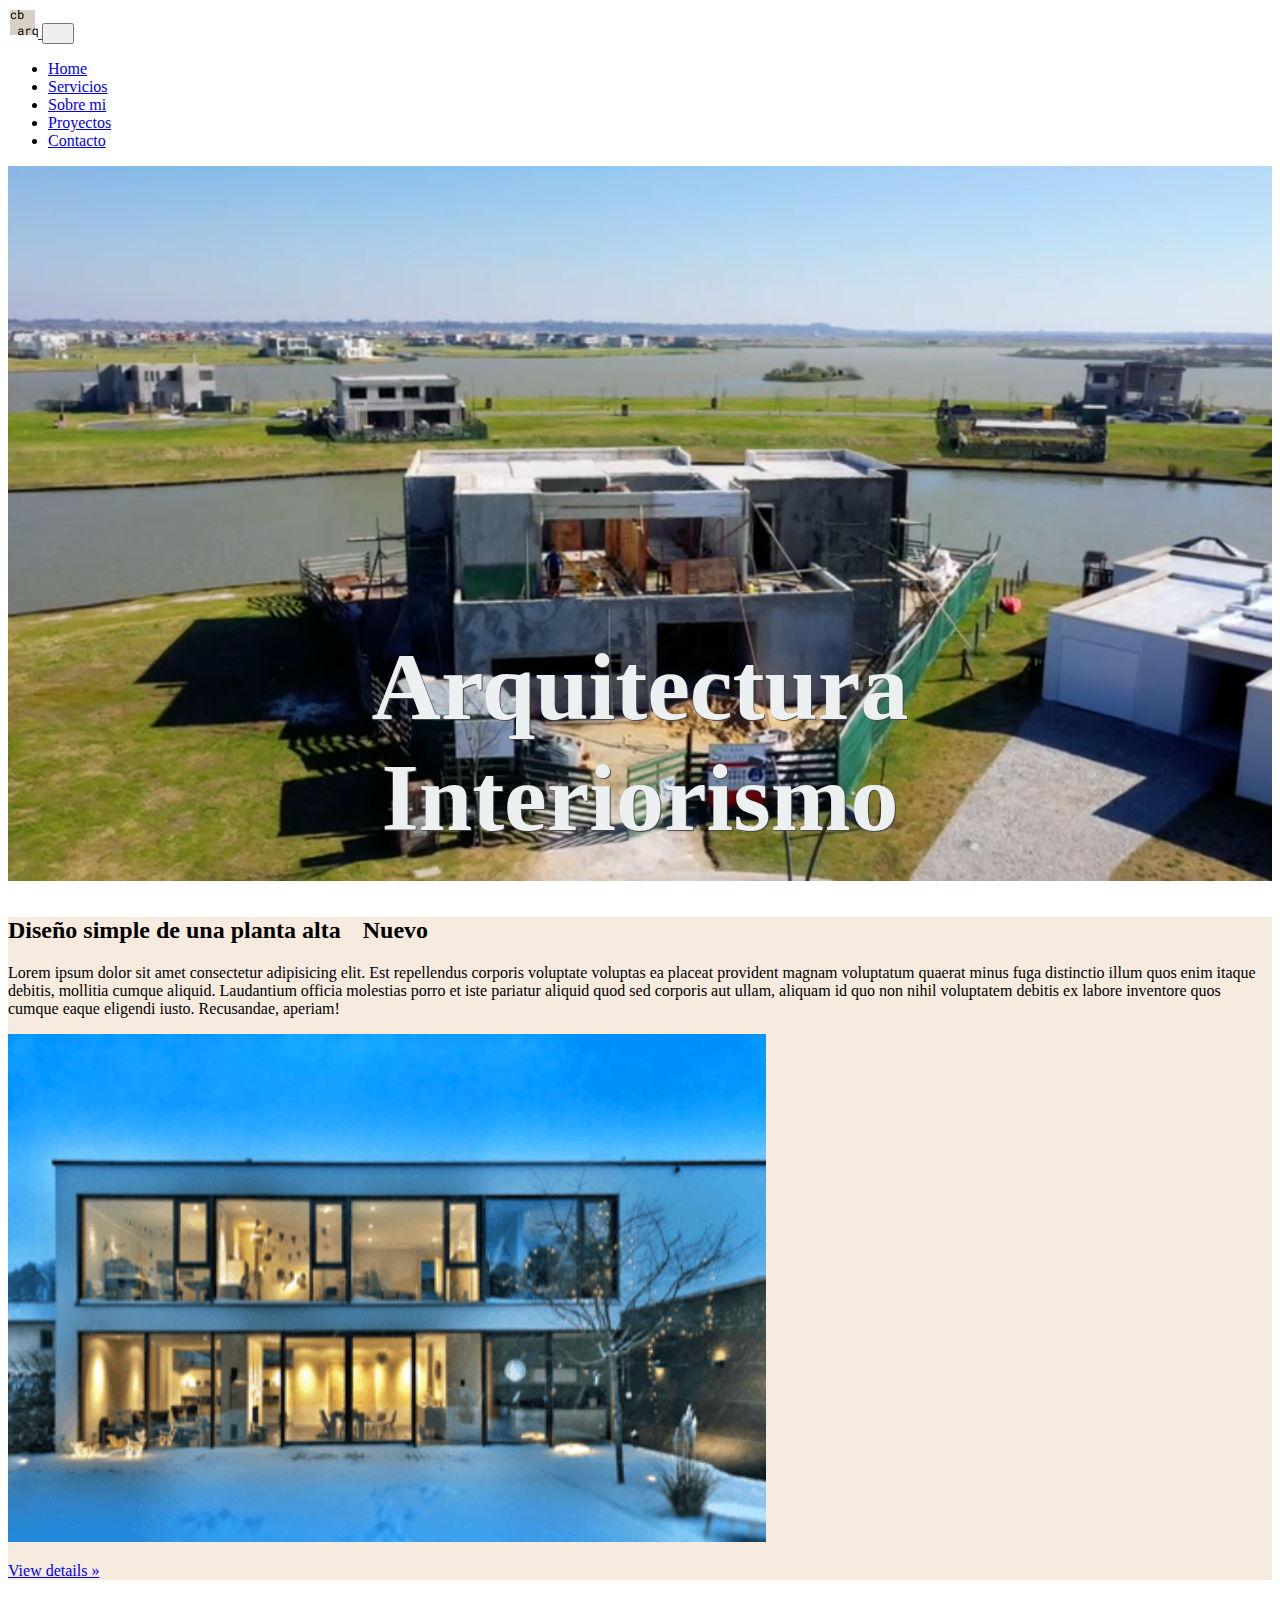
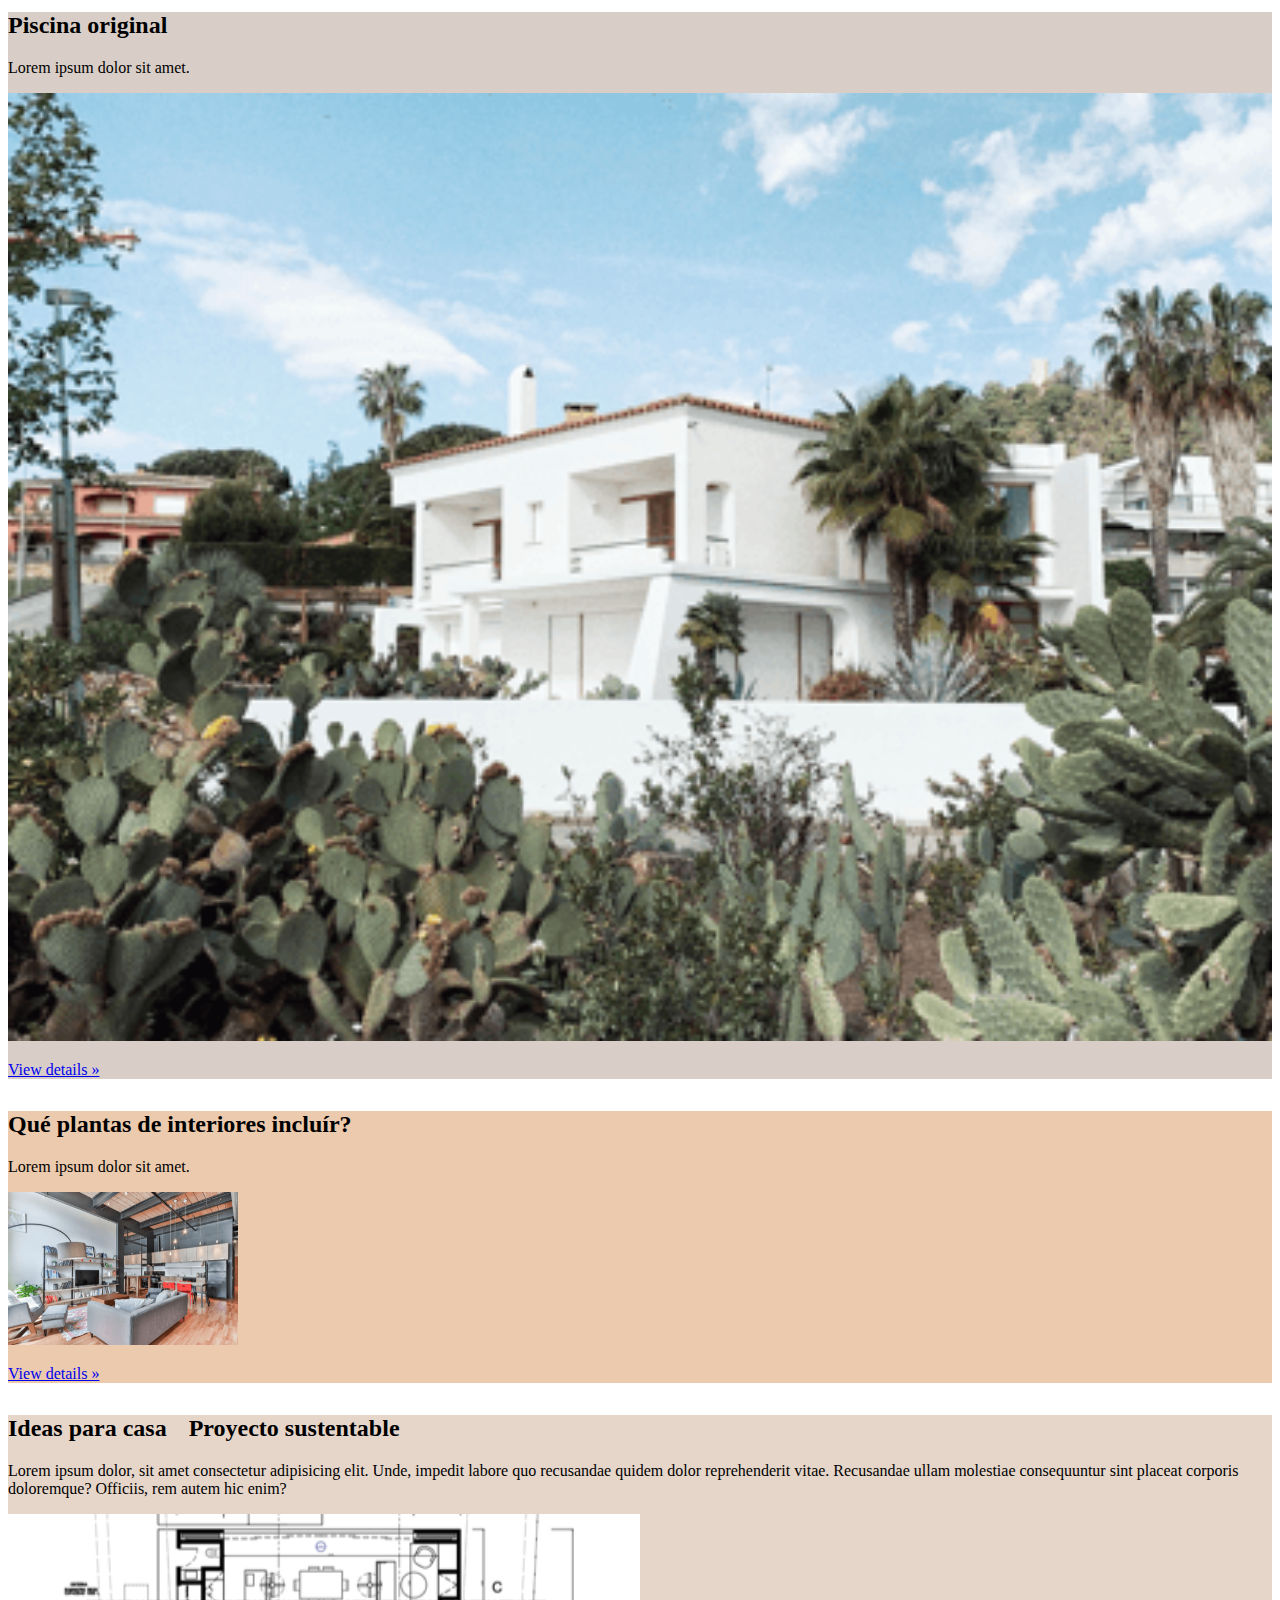
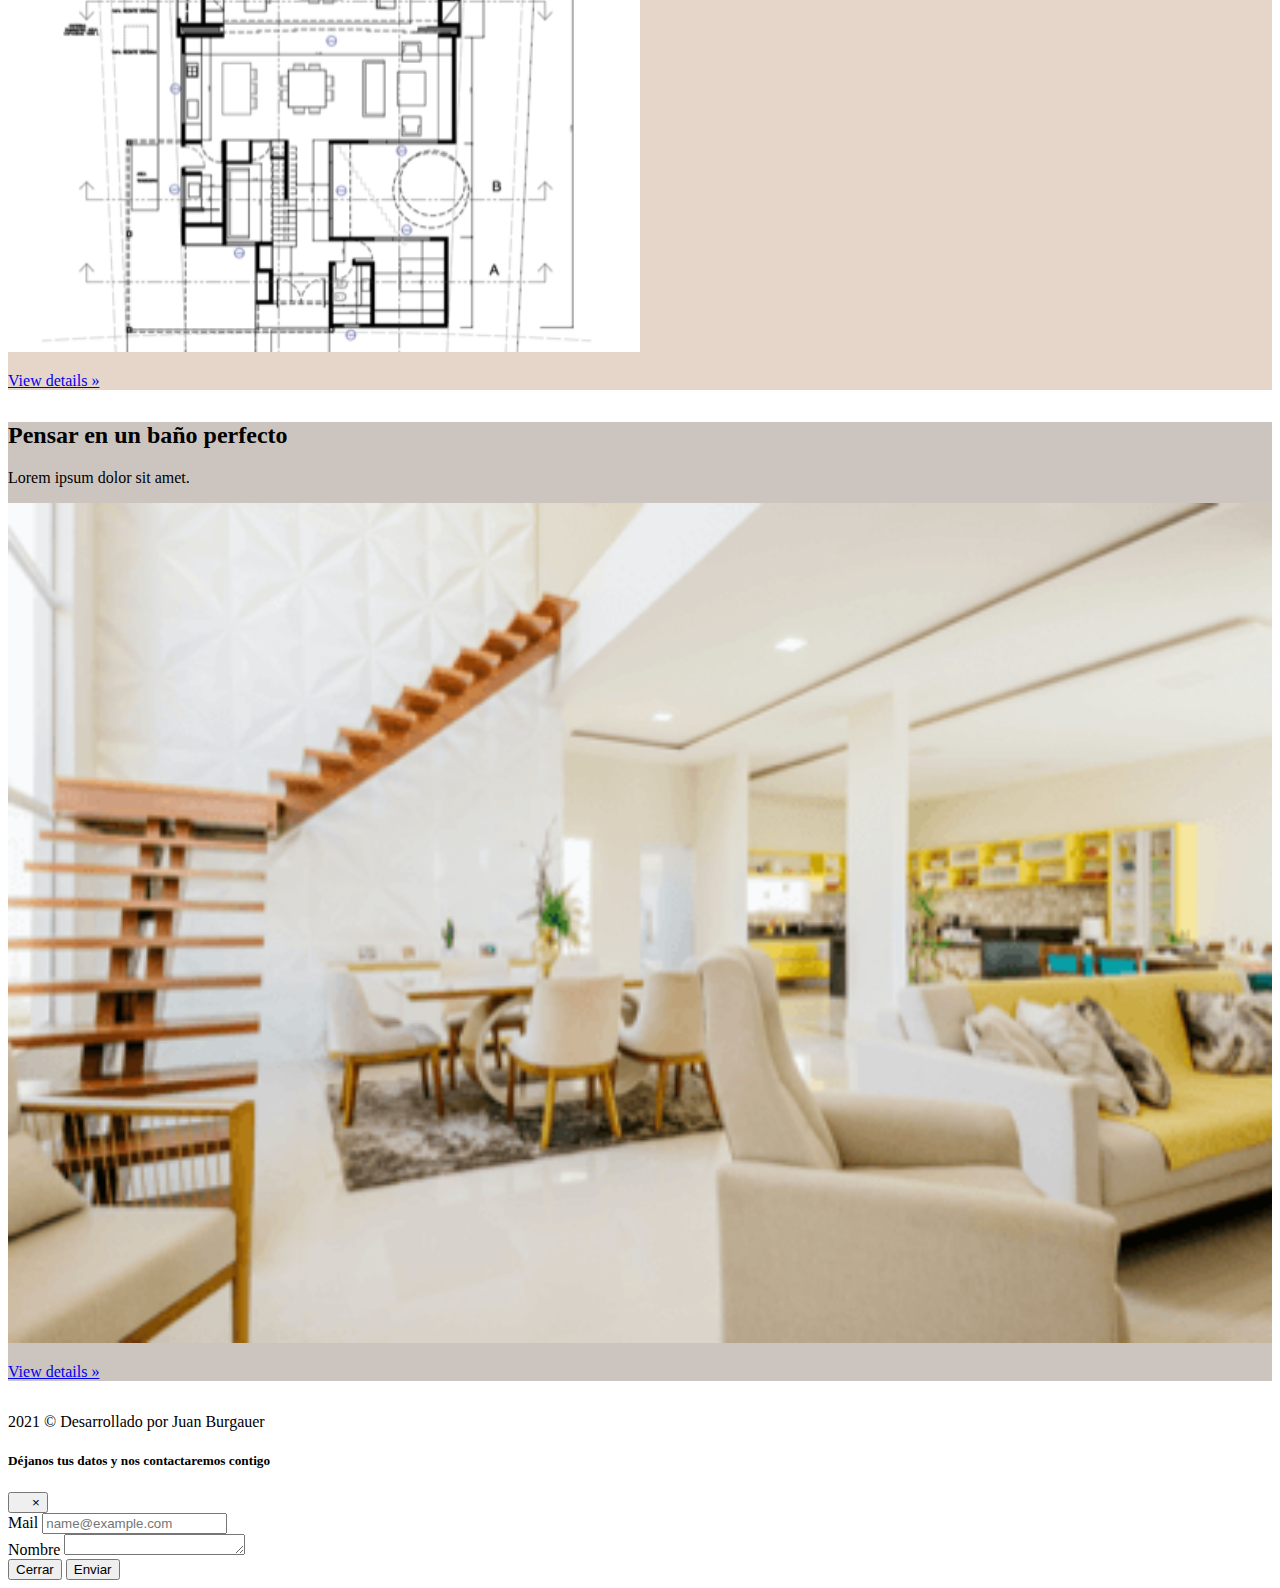
==== commit 683a5aec: "casi terminado servicios" ====
--- a/index-new.html
+++ b/index-new.html
@@ -33,23 +33,23 @@
             <div class="collapse navbar-collapse" id="menu">
               <ul class="navbar-nav mr-auto">
                 <li class="menu__item nav-item active">
-                  <a href="#" class="nav-link active">Home</a>
+                  <a href="index-new.html" class="nav-link active">Home</a>
                 </li>
                 <li class="menu__item nav-item">
-                  <a href="#" class="nav-link active">Servicios</a>
+                  <a href="secciones/servicios.html" class="nav-link active">Servicios</a>
                 </li>
                 <li class="menu__item nav-item">
-                  <a href="#" class="nav-link active">Sobre mi</a>
+                  <a href="secciones/about.html" class="nav-link active">Sobre mi</a>
                 </li>
                 <li class="menu__item nav-item">
-                  <a href="#" class="nav-link active">Proyectos</a>
+                  <a href="secciones/projects.html" class="nav-link active">Proyectos</a>
                 </li>
                 <li class="menu__item nav-item">
-                  <a href="#" class="nav-link active">Contacto</a>
+                  <a href="secciones/contact.html" class="nav-link active">Contacto</a>
                 </li>
               </ul>
             </div>
-          </nav>
+        </nav>
           
 <!--Navbar-->
 <!--video-->
@@ -107,7 +107,7 @@
       </div>
   
     </section>
-    <footer>
+    <footer class="final">
       <div class="container">
         <p>2021 &copy; Desarrollado por Juan Burgauer</p>
       </div>
--- a/estilos.css
+++ b/estilos.css
@@ -11,7 +11,7 @@
           transform: translate(-50%, -50%);
 }
 
-h1 {
+.titulo {
   color: #ecf0f1;
   font-size: 6rem;
   text-shadow: 1px 1px 1px #474747;
@@ -70,12 +70,12 @@
   margin-left: 1rem;
 }
 
-footer {
+.final {
   margin-top: 2rem;
 }
 
 @media (max-width: 900px) {
-  h1 {
+  .titulo {
     visibility: hidden;
   }
   .badge {
